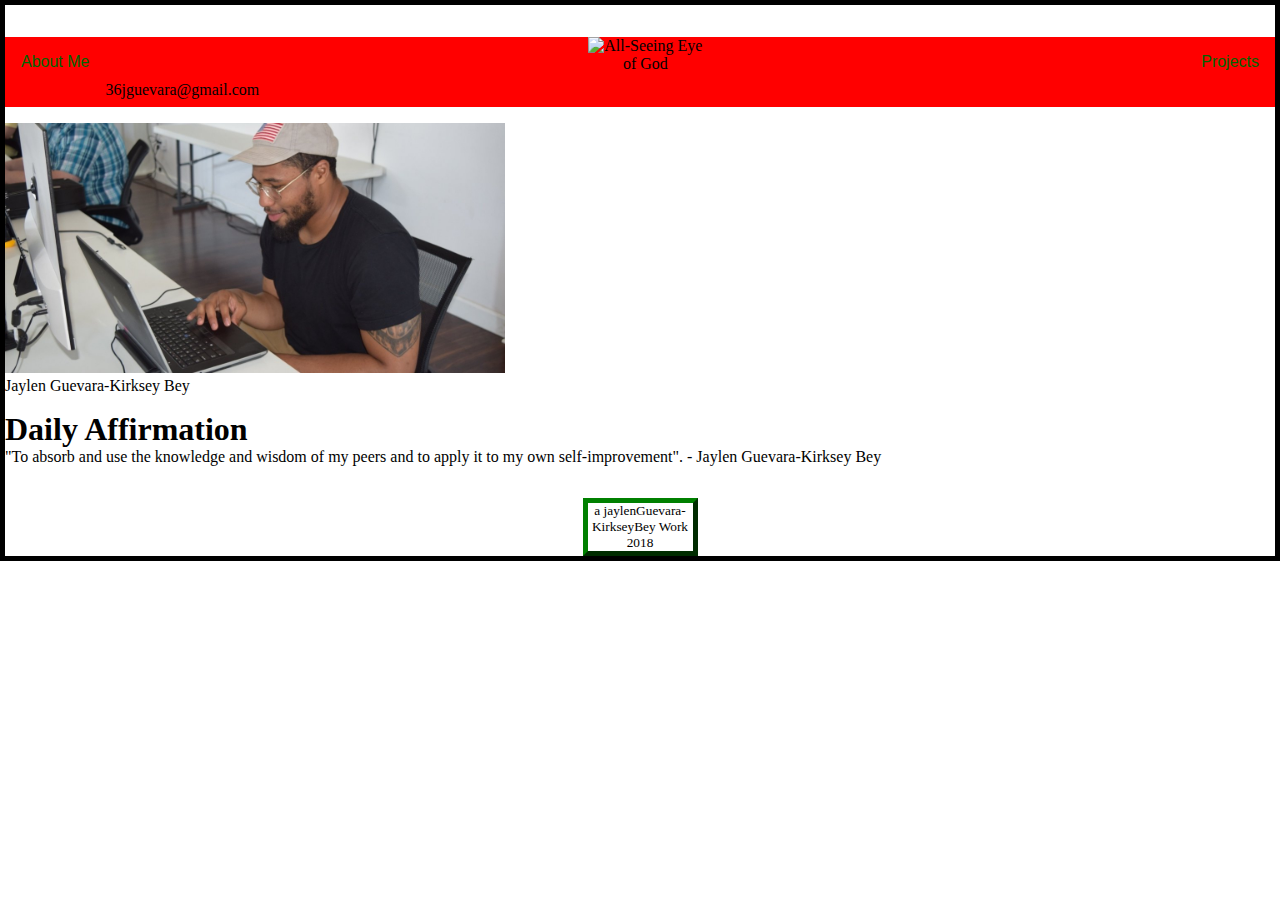
==== index.html @ c530e6f6 "update1" ====
<!DOCTYPE html>
<html lang="en">
<head>
    <meta charset="UTF-8">
    <meta name="viewport" content="width=device-width, initial-scale=1.0">
    <meta http-equiv="X-UA-Compatible" content="ie=edge">
    <title>My Portfolio</title>
    <link rel="stylesheet" href="./src/css/styles.css">
    <link rel="stylesheet" href="./src/css/layouts.css">
</head>
<body>
    <div class="container">
        <header>
            <nav class = "aboutMeNavMenu">
                <div class="dropDown1">
                 <button onclick="clickFunction1()" class="dropDownButton1">About Me</button>
                <div id="myDropDown1" class="dropDownContent1" >
                    <a href = "aboutMe.html">Bio+Contacts+Skills</a>
                </div>
                </div>
            </nav>
            <nav class = "projectsNavMenu">
                <div class="dropDown2">
                <button onclick="clickFunction2()" class="dropDownButton2">Projects</button>
                <div id= "myDropDown2" class="dropDownContent2" >
                 <a href="#">Project1</a>
                     <a href = "#">Project2</a>
                      <a href = "#">Project3</a>
                </div>
                </div>
            </nav>
            <figure class ="headerImage">
                <img src="./src/images/eye.jpg" alt="All-Seeing Eye of God" class="allSeeingEye">
                <figcaption class ="headerImageCap">36jguevara@gmail.com</figcaption>
            </figure>
        </header>    
    <main class="homePageContent">
        <figure class = "heroImage">
            <img src="./src/images/jaylen-can-code-it.jpg" alt="jaylenTypingCodeAtWeCanCodeIt" class="jaylenCoding">
            <figcaption class ="heroImageCap"> Jaylen Guevara-Kirksey Bey</figcaption>
        </figure>
    <h1 id ="header-for-quote"> Daily Affirmation</h1>
        <blockquote> "To absorb and use the knowledge and wisdom of my peers and to apply it to my own self-improvement". - Jaylen Guevara-Kirksey Bey</blockquote>
    </main>
        <footer> 
            <small> a jaylenGuevara-KirkseyBey Work 2018</small>
        </footer>
    </div><!-- /.container -->
    <script src="./src/js/app.js"></script>
</body>
</html>
---- src/css/styles.css ----
.dropDownButton1 {
	 background-color: red;
    color: darkgreen;
    outline-color: black;
    padding: 16px;
    font-size: 16px;
    border: none;
    cursor: pointer;
}
.dropDownButton1:hover, .dropDownButton1:focus{
	background-color: green;
	color:red;

}
.dropDownContent1 {
	display: none;
    position: absolute;
    background-color: red;
    min-width: 160px;
    overflow: auto;
    box-shadow: 0px 8px 16px 0px rgba(0,0,0,0.2);
    z-index: 1;
}
.dropDownContent1 a {
	color: black;
    padding: 12px 16px;
    text-decoration: none;
    display: block
}
.dropDown1 a:hover{
	background-color: green;
}
.dropDownButton2 {
	 background-color: red;
    color: darkgreen;
    outline-color: black;
    padding: 16px;
    font-size: 16px;
    border: none;
    cursor: pointer;
}
.dropDownButton2:hover, .dropDownButton2:focus{
	background-color: green;
	color:red;
}
.dropDownContent2 {
	display: none;
    position: absolute;
    background-color: red;
    min-width: 160px;
    overflow: auto;
    box-shadow: 0px 8px 16px 0px rgba(0,0,0,0.2);
    z-index: 1;
}
.dropDownContent2 a {
	color: black;
    padding: 12px 16px;
    text-decoration: none;
    display: block
}
.dropDown2 a:hover{
	background-color: green;
}
header {
	background-color: red;
	text-decoration-color: green;
}
.container {
	border-width: 5px;
	border-style: solid;
	border-color: black;
}
footer small{
	border-style: outset;
	border-color: green;
	border-width: 5px;

}
---- src/css/layouts.css ----
* {
	box-sizing: border-box;
	margin: 0;
	padding: 0;
}

.aboutMeNavMenu  {
	float: left;
}

.projectsNavMenu  {
	float: right;
}

.dropDown1 {
	 position: relative;
    display: inline-block;
}
.show1{
	display: block;
}
.dropDown2 {
	 position: relative;
    display: inline-block;
}
.show2{
	display: block;
}
 .heroImage {
	margin: 1rem 0;
	position: relative;
}
header{
	padding: 0px;
}

.allSeeingEye {
	margin: 1rem 0;
	position: top;
	margin: 0px auto;
	display: block;
	margin-top: 2rem;
	text-align: center;
	max-width: 115px;
}

.headerImageCap {
	bottom: 0.4rem;
	padding: 0.5rem;
	position: center;
	width: 100%;
	}

figure figcaption .heroImageCap {
	bottom: 0.4rem;
	padding: 0.5rem;
	position: relative;
	width: 100%;
	}



footer small {
	margin: 0px auto;
	display: block;
	margin-top: 2rem;
	text-align: center;
	max-width: 115px;
}

.jaylenCoding{
	width: 100%;
	max-width: 500px;
}
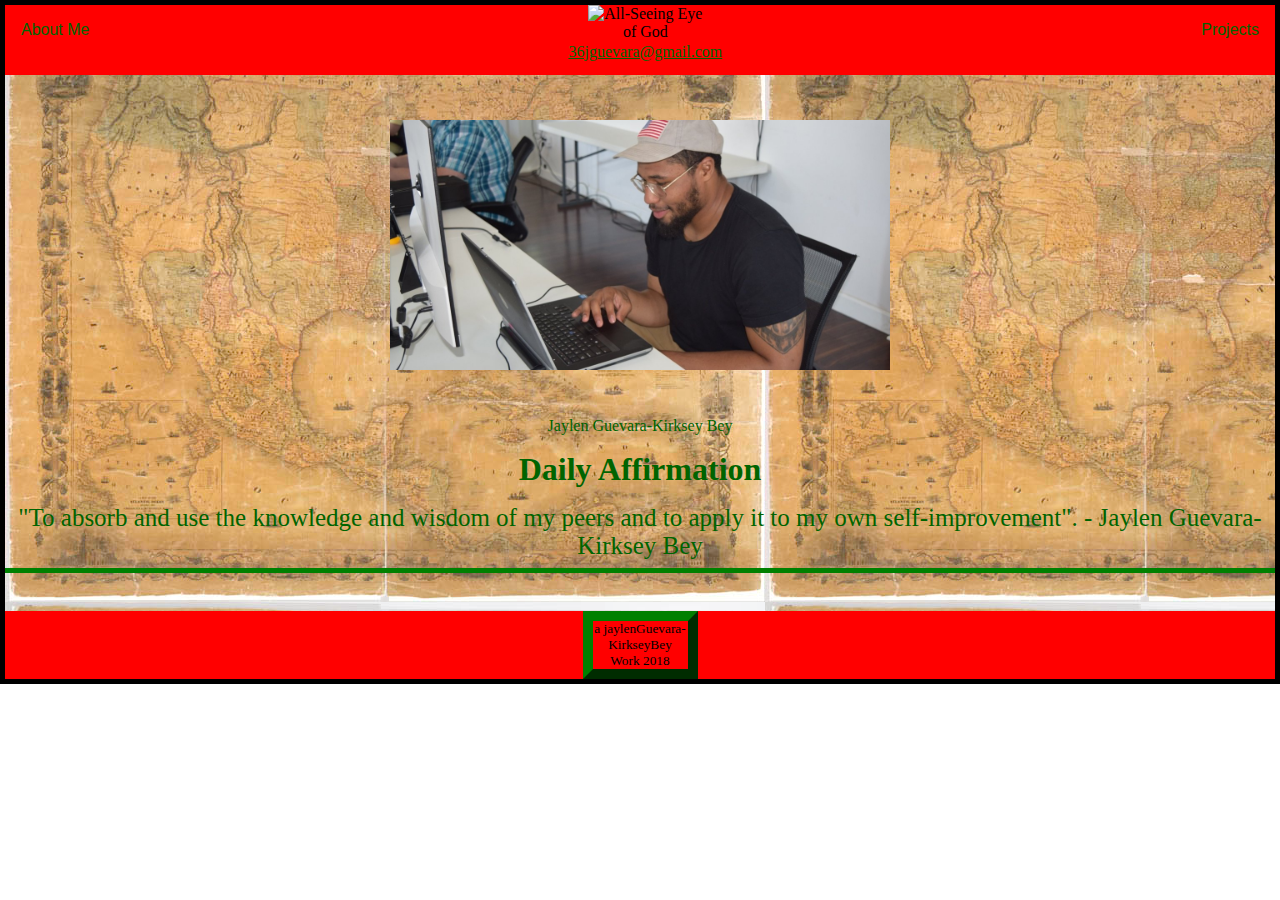
==== commit 4eaec401: "update2" ====
--- a/index.html
+++ b/index.html
@@ -23,23 +23,21 @@
                 <div class="dropDown2">
                 <button onclick="clickFunction2()" class="dropDownButton2">Projects</button>
                 <div id= "myDropDown2" class="dropDownContent2" >
-                 <a href="#">Project1</a>
-                     <a href = "#">Project2</a>
-                      <a href = "#">Project3</a>
+                 <a href="projects.html">P1+P2+P3</a>
                 </div>
                 </div>
             </nav>
             <figure class ="headerImage">
                 <img src="./src/images/eye.jpg" alt="All-Seeing Eye of God" class="allSeeingEye">
-                <figcaption class ="headerImageCap">36jguevara@gmail.com</figcaption>
+                <figcaption class ="headerImageCap"><a href="https://myaccount.google.com/?utm_source=OGB&utm_medium=act" target="_blank"> 36jguevara@gmail.com</a></figcaption>
             </figure>
         </header>    
     <main class="homePageContent">
-        <figure class = "heroImage">
+        <figure>
             <img src="./src/images/jaylen-can-code-it.jpg" alt="jaylenTypingCodeAtWeCanCodeIt" class="jaylenCoding">
             <figcaption class ="heroImageCap"> Jaylen Guevara-Kirksey Bey</figcaption>
         </figure>
-    <h1 id ="header-for-quote"> Daily Affirmation</h1>
+    <h1 class="headerForQuote"> Daily Affirmation</h1>
         <blockquote> "To absorb and use the knowledge and wisdom of my peers and to apply it to my own self-improvement". - Jaylen Guevara-Kirksey Bey</blockquote>
     </main>
         <footer> 
--- a/src/css/styles.css
+++ b/src/css/styles.css
@@ -22,7 +22,7 @@
     z-index: 1;
 }
 .dropDownContent1 a {
-	color: black;
+	color: darkgreen;
     padding: 12px 16px;
     text-decoration: none;
     display: block
@@ -53,7 +53,7 @@
     z-index: 1;
 }
 .dropDownContent2 a {
-	color: black;
+	color: darkgreen;
     padding: 12px 16px;
     text-decoration: none;
     display: block
@@ -63,16 +63,62 @@
 }
 header {
 	background-color: red;
-	text-decoration-color: green;
+	text-decoration: none;
+
 }
 .container {
 	border-width: 5px;
 	border-style: solid;
 	border-color: black;
+	background-image: url(../images/usaMap.jpg);
+
+}
+footer {
+	background-color: red;
 }
 footer small{
 	border-style: outset;
 	border-color: green;
+	border-width: 10px;
+	color: black;
+}
+footer small a{
+	color: black;
+}
+blockquote {
+	font-size: 25px;
+	color: darkgreen;
+	border-bottom-style: solid;
+	border-color: green;
 	border-width: 5px;
+	 
+}
+a{
+	color: darkgreen;
+}
+.contactLinks{
+	border-width: 5px;
+	color: darkgreen;
+	border-top-style: double;
+	border-top-color: darkgreen;
+}
+.containerForAboutMePage{
+	border-width: 5px;
+	border-style: solid;
+	border-color: black;
+}
+.aboutMeInfo{
 
+}
+.proImageCap{
+	border-left-style: outset;
+	border-bottom-style: outset;
+	border-color: darkgreen;
+	border-width: 10px;
+}
+.aboutMeContent{
+	color: red;
+}
+.aboutMeInfo {
+	color: darkgreen;
 }--- a/src/css/layouts.css
+++ b/src/css/layouts.css
@@ -23,42 +23,37 @@
 	 position: relative;
     display: inline-block;
 }
+
 .show2{
 	display: block;
 }
- .heroImage {
-	margin: 1rem 0;
-	position: relative;
-}
-header{
-	padding: 0px;
-}
 
 .allSeeingEye {
-	margin: 1rem 0;
 	position: top;
 	margin: 0px auto;
 	display: block;
-	margin-top: 2rem;
 	text-align: center;
 	max-width: 115px;
 }
 
 .headerImageCap {
-	bottom: 0.4rem;
-	padding: 0.5rem;
-	position: center;
-	width: 100%;
-	}
-
-figure figcaption .heroImageCap {
+	text-align: center;
+	color: darkgreen;
 	bottom: 0.4rem;
 	padding: 0.5rem;
 	position: relative;
 	width: 100%;
+
 	}
+.heroImageCap{
+	text-align: center;
+	color: darkgreen;
+	bottom: 0.4rem;
+	padding: 0.5rem;
+	position: relative;
+	width: 100%;
 
-
+}
 
 footer small {
 	margin: 0px auto;
@@ -69,6 +64,56 @@
 }
 
 .jaylenCoding{
+	margin-right: auto;
+	margin-left: auto;
+	position: center;
 	width: 100%;
 	max-width: 500px;
+	display: block;
+	margin-top: 5vh;
+	margin-bottom: 5vh;
+}
+.headerForQuote{
+	text-align: center;
+	color: darkgreen;
+	bottom: 0.4rem;
+	padding: 0.5rem;
+	position: relative;
+	width: 100%;
+}
+blockquote {
+	text-align: center;
+	bottom: 0.4rem;
+	padding: 0.5rem;
+	position: relative;
+	width: 100%;
+}
+.aboutMePhoto {
+	margin-right: auto;
+	margin-left: auto;
+	position: center;
+	width: 100%;
+	max-width: 500px;
+	display: block;
+	margin-top: 5vh;
+	margin-bottom: 5vh;
+}
+.proImageCap{
+	text-align: center;
+	bottom: 0.4rem;
+	padding: 0.5rem;
+	position: relative;
+	width: 100%;
+}
+.aboutMeContent{
+	text-align: center;
+	bottom: 0.4rem;
+	padding: 0.5rem;
+	position: relative;
+	width: 100%;
+	color: red;
+}
+.aboutMeInfo {
+	text-align: center;
+	color: darkgreen;
 }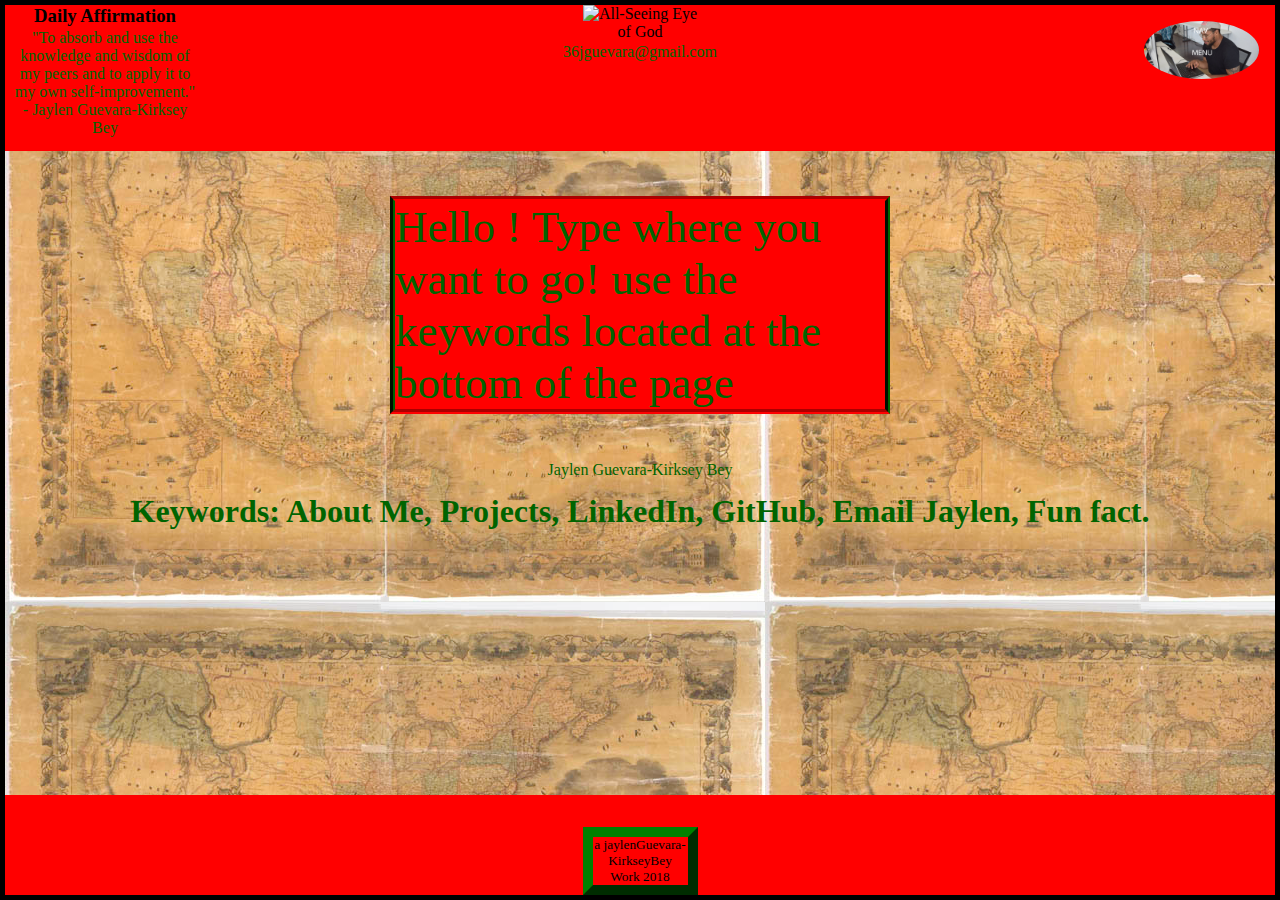
==== commit 69f3c9be: "Update 2.0" ====
--- a/index.html
+++ b/index.html
@@ -10,40 +10,38 @@
 </head>
 <body>
     <div class="container">
-        <header>
-            <nav class = "aboutMeNavMenu">
-                <div class="dropDown1">
-                 <button onclick="clickFunction1()" class="dropDownButton1">About Me</button>
-                <div id="myDropDown1" class="dropDownContent1" >
-                    <a href = "aboutMe.html">Bio+Contacts+Skills</a>
+        <header class="indexPageHeader">
+            <div>
+            <h3>Daily Affirmation</h3>
+                 <blockquote> "To absorb and use the knowledge and wisdom of my peers and to apply it to my own self-improvement." - Jaylen Guevara-Kirksey Bey</blockquote>
+                </div>
+                 <figure class ="headerImage">
+                     <img src="./src/images/eye.jpg" alt="All-Seeing Eye of God" class="allSeeingEye">
+                     <figcaption class ="headerImageCap">36jguevara@gmail.com</figcaption>
+                 </figure>
+            <nav class = "projectsNavMenu">
+                <div class="dropDown2">
+                <button onclick="clickFunction2()" class="dropDownButton2"><img src="./src/images/jaylen-nav.jpg" class="navMenuPhoto" alt="pic of jaylen"></button>
+                <div id= "myDropDown2" class="dropDownContent2" >
+                 <a href="projects.html">P1+P2+P3</a>
+                 <a href="aboutMe.html">About Me</a>
                 </div>
                 </div>
             </nav>
-            <nav class = "projectsNavMenu">
-                <div class="dropDown2">
-                <button onclick="clickFunction2()" class="dropDownButton2">Projects</button>
-                <div id= "myDropDown2" class="dropDownContent2" >
-                 <a href="projects.html">P1+P2+P3</a>
-                </div>
-                </div>
-            </nav>
-            <figure class ="headerImage">
-                <img src="./src/images/eye.jpg" alt="All-Seeing Eye of God" class="allSeeingEye">
-                <figcaption class ="headerImageCap"><a href="https://myaccount.google.com/?utm_source=OGB&utm_medium=act" target="_blank"> 36jguevara@gmail.com</a></figcaption>
-            </figure>
         </header>    
     <main class="homePageContent">
         <figure>
-            <img src="./src/images/jaylen-can-code-it.jpg" alt="jaylenTypingCodeAtWeCanCodeIt" class="jaylenCoding">
+            <div class="jaylenCoding"> Hello ! Type where you want to go! use the keywords located at the bottom of the page  </div>
             <figcaption class ="heroImageCap"> Jaylen Guevara-Kirksey Bey</figcaption>
+            <textarea></textarea>
         </figure>
-    <h1 class="headerForQuote"> Daily Affirmation</h1>
-        <blockquote> "To absorb and use the knowledge and wisdom of my peers and to apply it to my own self-improvement". - Jaylen Guevara-Kirksey Bey</blockquote>
+        <h1 class="keywords"> Keywords: About Me, Projects, LinkedIn, GitHub, Email Jaylen, Fun fact.</h1>
     </main>
-        <footer> 
+        <footer class="footerForIndexPage"> 
             <small> a jaylenGuevara-KirkseyBey Work 2018</small>
         </footer>
     </div><!-- /.container -->
+    <script src="./src/js/textLink.js"></script>
     <script src="./src/js/app.js"></script>
 </body>
 </html>
--- a/src/css/styles.css
+++ b/src/css/styles.css
@@ -1,35 +1,56 @@
-.dropDownButton1 {
-	 background-color: red;
-    color: darkgreen;
-    outline-color: black;
-    padding: 16px;
-    font-size: 16px;
-    border: none;
-    cursor: pointer;
+a{
+	color: darkgreen;
 }
-.dropDownButton1:hover, .dropDownButton1:focus{
-	background-color: green;
-	color:red;
+.aboutMeContent{
+	color: red;
+}
+.aboutMeInfo {
+	color: darkgreen;
+}
 
+.aboutMePhoto{
+	border-top-style:  solid;
+	border-bottom-style: solid;
+	border-right-style: solid;
+	border-left-style: solid;
+	border-top-color:  red;
+	border-left-color: darkgreen;
+	border-right-color: darkgreen;
+	border-bottom-color: red;
+	border-width: 5px;
 }
-.dropDownContent1 {
-	display: none;
-    position: absolute;
-    background-color: red;
-    min-width: 160px;
-    overflow: auto;
-    box-shadow: 0px 8px 16px 0px rgba(0,0,0,0.2);
-    z-index: 1;
+blockquote{
+	width: 10px;
+	font-size: 16px;
+	color: darkgreen;
+
+	 
 }
-.dropDownContent1 a {
+.contactLinks{
+	border-width: 5px;
 	color: darkgreen;
-    padding: 12px 16px;
-    text-decoration: none;
-    display: block
+	border-top-style: double;
+	border-top-color: darkgreen;
 }
-.dropDown1 a:hover{
-	background-color: green;
+.container {
+	border-width: 5px;
+	border-style: solid;
+	border-color: black;
+	background-image: url(../images/usaMap.jpg);
 }
+
+.containerForAboutMePage{
+	border-width: 5px;
+	border-style: solid;
+	border-color: black;
+}
+
+.containerForProjectsPage{
+	border-width: 5px;
+	border-style: solid;
+	border-color: black;
+}
+
 .dropDownButton2 {
 	 background-color: red;
     color: darkgreen;
@@ -37,7 +58,9 @@
     padding: 16px;
     font-size: 16px;
     border: none;
-    cursor: pointer;
+	cursor: pointer;
+	border-radius: 50%;
+	
 }
 .dropDownButton2:hover, .dropDownButton2:focus{
 	background-color: green;
@@ -45,7 +68,7 @@
 }
 .dropDownContent2 {
 	display: none;
-    position: absolute;
+    position: relative;
     background-color: red;
     min-width: 160px;
     overflow: auto;
@@ -61,64 +84,111 @@
 .dropDown2 a:hover{
 	background-color: green;
 }
-header {
-	background-color: red;
-	text-decoration: none;
 
-}
-.container {
-	border-width: 5px;
-	border-style: solid;
-	border-color: black;
-	background-image: url(../images/usaMap.jpg);
-
-}
 footer {
 	background-color: red;
 }
+
 footer small{
 	border-style: outset;
 	border-color: green;
 	border-width: 10px;
 	color: black;
 }
+
 footer small a{
 	color: black;
 }
-blockquote {
-	font-size: 25px;
+
+header {
+	background-color: red;
+	text-decoration: none;
+
+}
+
+.jaylenCoding{
+	text-transform: inherit;
+    word-break: break-word;
+    
+    background-color: red;
+    color:darkgreen;
+	font-size: 45px;
+	border-style: groove;
+	border-right-color: darkgreen;
+	border-left-color: darkgreen;
+	border-bottom-color: red;
+	border-top-color: red;
+	border-width: 5px;
+}
+
+.keywords{
 	color: darkgreen;
-	border-bottom-style: solid;
-	border-color: green;
-	border-width: 5px;
-	 
+	text-align: center;
 }
-a{
-	color: darkgreen;
+
+
+.textBoxP {
+	z-index: 1;
+	width: 200px;
+	display: none;
+	
+	
+	
+  }
+  
+  .textBoxP.open {
+	display: block;
+	z-index: 1;
+	
+  }
+  
+
+.projectsLink p {
+	color:darkgreen;
+	background-color: red;
 }
-.contactLinks{
+
+
+
+.proImageCap{
+	border-left-style: outset;
+	border-bottom-style: inset;
+	border-left-color: red;
+	border-bottom-color: darkgreen;
+	border-width: 10px;
+}
+.proImageCap > ul {
+	list-style-type: none ;
+}
+
+.projectsLink{
 	border-width: 5px;
 	color: darkgreen;
 	border-top-style: double;
 	border-top-color: darkgreen;
 }
-.containerForAboutMePage{
-	border-width: 5px;
-	border-style: solid;
-	border-color: black;
-}
-.aboutMeInfo{
 
-}
-.proImageCap{
-	border-left-style: outset;
-	border-bottom-style: outset;
-	border-color: darkgreen;
-	border-width: 10px;
-}
-.aboutMeContent{
+
+.projectsContent{
 	color: red;
 }
-.aboutMeInfo {
+.projectsInfo {
 	color: darkgreen;
+}
+
+
+textarea{
+    font-family: 'Courier New', Courier, monospace;
+    font-size: 116px;
+    line-height: 1.25;
+    background-color: blue;
+    color: whitesmoke;
+    position: fixed;
+    top: 0;
+    left: 0;
+    width: 100%;
+    height: 100%;
+	opacity: 0;
+	
+    
 }--- a/src/css/layouts.css
+++ b/src/css/layouts.css
@@ -2,57 +2,71 @@
 	box-sizing: border-box;
 	margin: 0;
 	padding: 0;
-}
-
-.aboutMeNavMenu  {
-	float: left;
-}
-
-.projectsNavMenu  {
-	float: right;
-}
-
-.dropDown1 {
-	 position: relative;
-    display: inline-block;
-}
-.show1{
-	display: block;
-}
-.dropDown2 {
-	 position: relative;
-    display: inline-block;
-}
-
-.show2{
-	display: block;
-}
+	cursor: default;
+}
+.aboutMeContent{
+	text-align: center;
+	bottom: 0.4rem;
+	padding: 0.5rem;
+	position: relative;
+	width: 100%;
+	color: red;
+}
+
+.aboutMePhoto {
+	margin-right: auto;
+	margin-left: auto;
+	position: center;
+	width: 100%;
+	max-width: 500px;
+	display: block;
+	margin-top: 5vh;
+	margin-bottom: 5vh;
+}
+
+.aboutMeInfo {
+	text-align: center;
+	color: darkgreen;
+}
+
+
 
 .allSeeingEye {
 	position: top;
 	margin: 0px auto;
-	display: block;
 	text-align: center;
 	max-width: 115px;
 }
 
-.headerImageCap {
-	text-align: center;
-	color: darkgreen;
-	bottom: 0.4rem;
-	padding: 0.5rem;
-	position: relative;
-	width: 100%;
-
-	}
-.heroImageCap{
-	text-align: center;
-	color: darkgreen;
-	bottom: 0.4rem;
-	padding: 0.5rem;
-	position: relative;
-	width: 100%;
-
+
+.amokPhoto{
+	position: center;
+	width: 100%;
+	max-width: 700px;
+}
+
+.buttonIndexPage {
+		text-align: center;
+		bottom: 0.4rem;
+		padding: 0.5rem;
+		position: relative;
+		width: 100%;
+		justify-content: center;
+	
+}
+
+blockquote {
+	text-align: center;
+	bottom: 0.4rem;
+	padding: 0.5rem;
+	position: relative;
+	width: 100%;
+}
+
+.dropDown2 {
+	position: relative;
+	z-index: 1;
+   display: inline-block;
 }
 
 footer small {
@@ -63,6 +77,70 @@
 	max-width: 115px;
 }
 
+.fTellerPhoto{
+	position: center;
+	width: 100%;
+	max-width: 700px;
+}
+
+.headerForQuote{
+	text-align: center;
+	color: darkgreen;
+	bottom: 0.4rem;
+	padding: 0.5rem;
+	position: relative;
+	width: 100%;
+}
+
+header.indexPageHeader{
+	display:grid;
+	grid-template-columns: 200px auto 300px auto 200px;	
+}
+header.indexPageHeader > div{
+	grid-column: 1/2;
+	max-width: 200px;
+	text-align: center;
+}
+header.indexPageHeader > figure {
+	text-align: center;
+	grid-column: 3/4;
+}
+header.indexPageHeader > nav {
+	grid-column: 5/6;
+	text-align: right;
+}
+
+.headerImageCap {
+	text-align: center;
+	color: darkgreen;
+	bottom: 0.4rem;
+	padding: 0.5rem;
+	position: relative;
+	width: 100%;
+
+	}
+
+
+.heroImageCap{
+	text-align: center;
+	color: darkgreen;
+	bottom: 0.4rem;
+	padding: 0.5rem;
+	position: relative;
+	width: 100%;
+
+}
+.container{
+	min-height: 100vh;
+	position: relative;
+	padding-bottom: 120px;
+}
+
+footer.footerForIndexPage {
+	position: absolute;
+	bottom: 0;
+	width: 100%;
+}
 .jaylenCoding{
 	margin-right: auto;
 	margin-left: auto;
@@ -73,30 +151,10 @@
 	margin-top: 5vh;
 	margin-bottom: 5vh;
 }
-.headerForQuote{
-	text-align: center;
-	color: darkgreen;
-	bottom: 0.4rem;
-	padding: 0.5rem;
-	position: relative;
-	width: 100%;
-}
-blockquote {
-	text-align: center;
-	bottom: 0.4rem;
-	padding: 0.5rem;
-	position: relative;
-	width: 100%;
-}
-.aboutMePhoto {
-	margin-right: auto;
-	margin-left: auto;
-	position: center;
-	width: 100%;
-	max-width: 500px;
-	display: block;
-	margin-top: 5vh;
-	margin-bottom: 5vh;
+
+.navMenuPhoto {
+	max-width: 115px;
+	border-radius: 50%;
 }
 .proImageCap{
 	text-align: center;
@@ -105,7 +163,9 @@
 	position: relative;
 	width: 100%;
 }
-.aboutMeContent{
+
+
+.projectsContent{
 	text-align: center;
 	bottom: 0.4rem;
 	padding: 0.5rem;
@@ -113,7 +173,92 @@
 	width: 100%;
 	color: red;
 }
-.aboutMeInfo {
-	text-align: center;
-	color: darkgreen;
-}+.projectsInfo {
+	text-align: center;
+	color: darkgreen;
+}
+.projectsLink{
+	position: center;
+	text-align: center;
+	margin: 0;
+	background: #e6e6e6;
+
+}
+
+.reviewsPhoto{
+	position: center;
+	width: 100%;
+	max-width: 700px;
+}
+
+
+.show2{
+	display: block;
+}
+.showSlide {  
+	display: none  
+}  
+	.showSlide img {  
+		width: 100%;  
+	}  
+.slidercontainer {  
+	max-width: 1000px;  
+	position: relative;  
+	margin: auto;  
+}  
+.left, .right {  
+	cursor: pointer;  
+	position: relative;  
+	top: 50%;  
+	width: auto;  
+	padding: 16px;  
+	margin-top: -22px;  
+	color: white;  
+	font-weight: bold;  
+	font-size: 18px;  
+	transition: 0.6s ease;  
+	border-radius: 0 3px 3px 0;  
+}  
+.right {  
+	right: 0;  
+	border-radius: 3px 0 0 3px;  
+}  
+	.left:hover, .right:hover {  
+		background-color: rgba(115, 115, 115, 0.8);  
+	}  
+.slideshowContent {  
+	color: #eff5d4;  
+	font-size: 30px;  
+	padding: 8px 12px;  
+	position: absolute;  
+	top: 10px;  
+	width: 100%;  
+	text-align: center;  
+}  
+.active {  
+	background-color: #717171;  
+}  
+/* Fading animation */  
+.fade {  
+	-webkit-animation-name: fade;  
+	-webkit-animation-duration: 1.5s;  
+	animation-name: fade;  
+	animation-duration: 1.5s;  
+}  
+@-webkit-keyframes fade {  
+	from {  
+		opacity: .4  
+	}  
+	to {  
+		opacity: 1  
+	}  
+}  
+
+@keyframes fade {  
+	from {  
+		opacity: .4  
+	}  
+	to {  
+		opacity: 1  
+	}  
+}  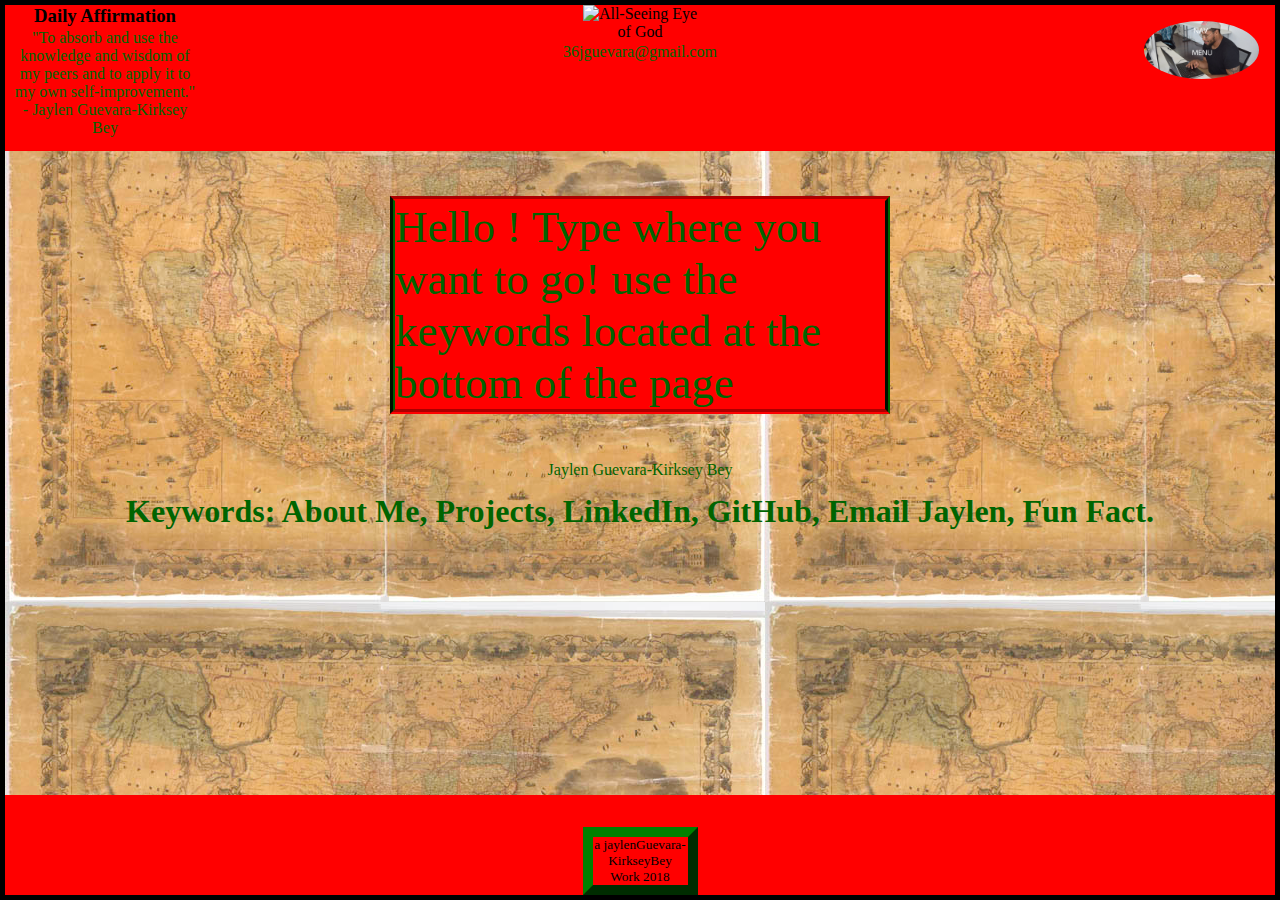
==== commit 71a9fa30: "NewestOne" ====
--- a/index.html
+++ b/index.html
@@ -23,7 +23,7 @@
                 <div class="dropDown2">
                 <button onclick="clickFunction2()" class="dropDownButton2"><img src="./src/images/jaylen-nav.jpg" class="navMenuPhoto" alt="pic of jaylen"></button>
                 <div id= "myDropDown2" class="dropDownContent2" >
-                 <a href="projects.html">P1+P2+P3</a>
+                 <a href="projects.html">Projects</a>
                  <a href="aboutMe.html">About Me</a>
                 </div>
                 </div>
@@ -35,13 +35,28 @@
             <figcaption class ="heroImageCap"> Jaylen Guevara-Kirksey Bey</figcaption>
             <textarea></textarea>
         </figure>
-        <h1 class="keywords"> Keywords: About Me, Projects, LinkedIn, GitHub, Email Jaylen, Fun fact.</h1>
+        <h1 class="keywords"> Keywords: About Me, Projects, LinkedIn, GitHub, Email Jaylen, Fun Fact.</h1>
     </main>
+    <button id="open-modal"></button>
+
+				<div id="modal-screen">
+				  <div id="modal-box">
+					<header>
+					  <div class="modalHeader"> A quick fun fact! </div>
+					  <button id="close-modal">Close</button>
+					</header>
+                    One of my role models is Mansa Musa aka Musa I of Mali. Mansa Musa is considered to be the richest man who ever lived with a net worth of 400 billion dollars.
+                    <a href="https://www.youtube.com/watch?v=O3YJMaL55TM" target="_blank" , class="modalYoutubeLink"> Here is a Ted Talk video about him.</a>
+                </div>
+				</div>
+
         <footer class="footerForIndexPage"> 
             <small> a jaylenGuevara-KirkseyBey Work 2018</small>
         </footer>
     </div><!-- /.container -->
     <script src="./src/js/textLink.js"></script>
     <script src="./src/js/app.js"></script>
+    <script src="./src/js/modal.js"></script>
+    
 </body>
 </html>
--- a/src/css/styles.css
+++ b/src/css/styles.css
@@ -10,7 +10,7 @@
 
 .aboutMePhoto{
 	border-top-style:  solid;
-	border-bottom-style: solid;
+	/* border-bottom-style: solid; */
 	border-right-style: solid;
 	border-left-style: solid;
 	border-top-color:  red;
@@ -127,8 +127,7 @@
 }
 
 
-.textBoxP {
-	z-index: 1;
+.textBoxP  {
 	width: 200px;
 	display: none;
 	
@@ -136,9 +135,8 @@
 	
   }
   
-  .textBoxP.open {
+  .textBoxP.open   {
 	display: block;
-	z-index: 1;
 	
   }
   
@@ -152,8 +150,12 @@
 
 .proImageCap{
 	border-left-style: outset;
+	border-right-style: inset;
+	/* border-top-style: outset;  */
 	border-bottom-style: inset;
 	border-left-color: red;
+	border-right-color: red;
+	border-top-color: darkgreen;
 	border-bottom-color: darkgreen;
 	border-width: 10px;
 }
@@ -191,4 +193,58 @@
 	opacity: 0;
 	
     
+}
+
+body.modal-open {
+  overflow: hidden;
+}
+
+#modal-screen {
+  display: none;
+  position: fixed;
+  width: 100vw;
+  height: 100vh;
+  background: #333;
+  opacity: 0.7;
+  top: 0;
+  left: 0;
+
+  justify-content: center;
+  align-items: center;
+}
+
+body.modal-open #modal-screen {
+  display: flex;
+}
+
+.modalYoutubeLink {
+	color: red;
+}
+
+#modal-box {
+  color: gold;
+  background: darkgreen;
+  border: 2px solid red;
+
+  min-width: 300px;
+  max-width: 500px;
+  width: 80vw;
+
+  border-radius: 5px;
+  padding: 1rem;
+  box-shadow: 0 0 15px 5px black;
+  
+}
+
+#modal-box header {
+	
+display: flex;
+justify-content: space-between;
+margin-bottom: 1rem;
+}
+
+.textBoxP {
+	color: darkgreen;
+	border-style: groove;
+	border-color: red;
 }--- a/src/css/layouts.css
+++ b/src/css/layouts.css
@@ -52,6 +52,7 @@
 		position: relative;
 		width: 100%;
 		justify-content: center;
+		display: flex;
 	
 }
 
@@ -152,6 +153,8 @@
 	margin-bottom: 5vh;
 }
 
+
+
 .navMenuPhoto {
 	max-width: 115px;
 	border-radius: 50%;
@@ -181,7 +184,7 @@
 	position: center;
 	text-align: center;
 	margin: 0;
-	background: #e6e6e6;
+	background: white;
 
 }
 
@@ -190,7 +193,9 @@
 	width: 100%;
 	max-width: 700px;
 }
-
+.showButtonContainer{
+	text-align: center;
+}
 
 .show2{
 	display: block;
@@ -213,7 +218,7 @@
 	width: auto;  
 	padding: 16px;  
 	margin-top: -22px;  
-	color: white;  
+	color:darkgreen;  
 	font-weight: bold;  
 	font-size: 18px;  
 	transition: 0.6s ease;  
@@ -224,7 +229,7 @@
 	border-radius: 3px 0 0 3px;  
 }  
 	.left:hover, .right:hover {  
-		background-color: rgba(115, 115, 115, 0.8);  
+		background-color: red;  
 	}  
 .slideshowContent {  
 	color: #eff5d4;  
@@ -236,9 +241,9 @@
 	text-align: center;  
 }  
 .active {  
-	background-color: #717171;  
-}  
-/* Fading animation */  
+	background-color: darkgreen;  
+}  
+
 .fade {  
 	-webkit-animation-name: fade;  
 	-webkit-animation-duration: 1.5s;  
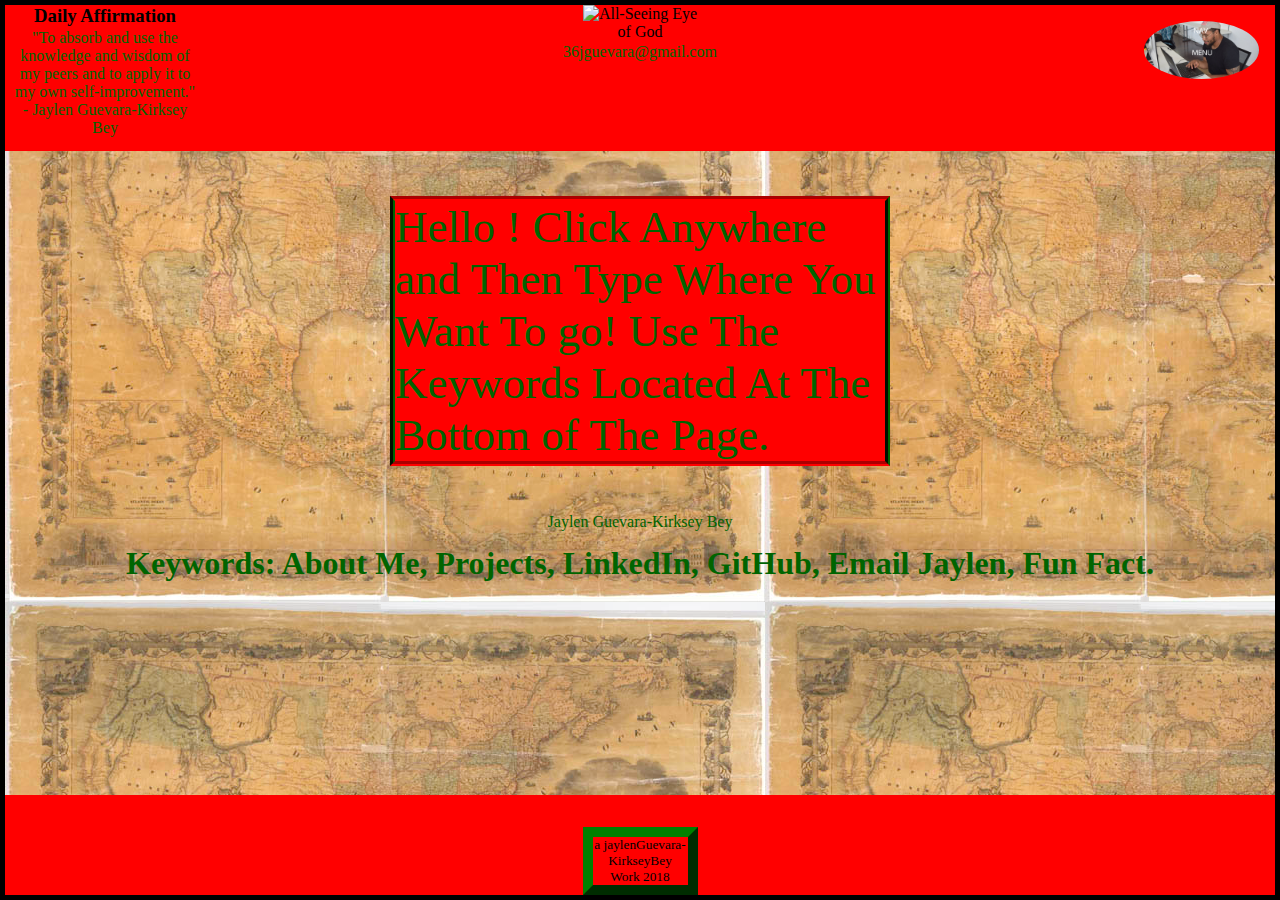
==== commit bb601756: "NewestPlus" ====
--- a/index.html
+++ b/index.html
@@ -31,7 +31,7 @@
         </header>    
     <main class="homePageContent">
         <figure>
-            <div class="jaylenCoding"> Hello ! Type where you want to go! use the keywords located at the bottom of the page  </div>
+            <div class="jaylenCoding"> Hello ! Click Anywhere and Then Type Where You Want To go! Use The Keywords Located At The Bottom of The Page.  </div>
             <figcaption class ="heroImageCap"> Jaylen Guevara-Kirksey Bey</figcaption>
             <textarea></textarea>
         </figure>
